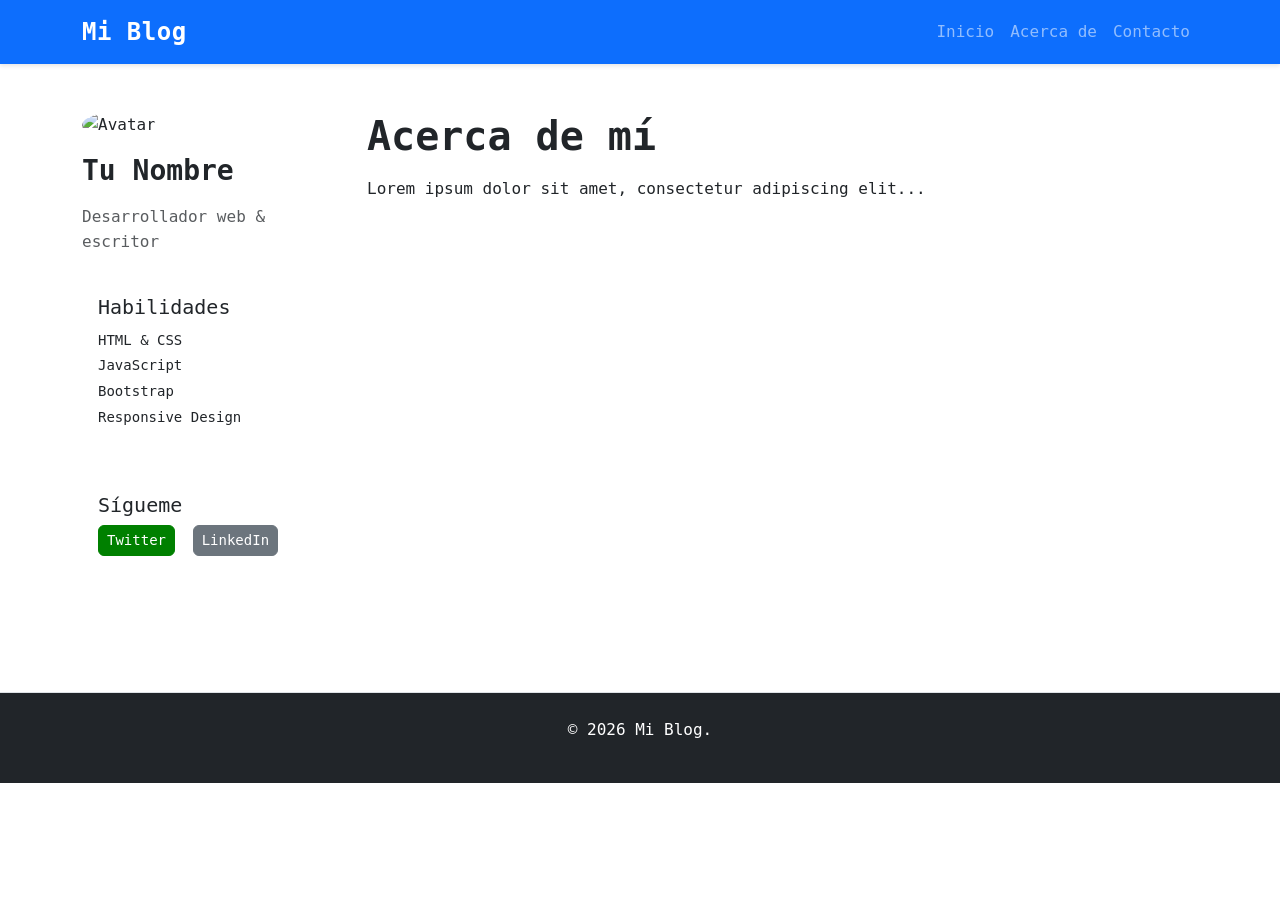
==== about.html @ 37576395 "feat: modificacion de sidebar" ====
<!DOCTYPE html>
<html lang="es">
<head>
    <meta charset="UTF-8">
    <meta name="viewport" content="width=device-width, initial-scale=1.0">
    <title>Acerca de mí - Mi Blog</title>
    <link href="https://cdn.jsdelivr.net/npm/bootstrap@5.3.0/dist/css/bootstrap.min.css" rel="stylesheet">
    <link rel="stylesheet" href="assets/styles.css">
</head>
<body>
    <nav class="navbar navbar-expand-md navbar-dark bg-primary sticky-top">
        <div class="container">
            <a class="navbar-brand fw-bold" href="index.html">Mi Blog</a>
            <button class="navbar-toggler" type="button" data-bs-toggle="collapse" data-bs-target="#navbarNav" text="Toggle navigation" aria-controls="navbarNav" aria-expanded="false" aria-label="Toggle navigation">
                <span class="navbar-toggler-icon"></span>
            </button>
            <div class="collapse navbar-collapse" id="navbarNav">
                <ul class="navbar-nav ms-auto">
                    <li class="nav-item">
                        <a class="nav-link" href="index.html">Inicio</a>
                    </li>
                    <li class="nav-item">
                        <a class="nav-link" href="about.html">Acerca de</a>
                    </li>
                    <li class="nav-item">
                        <a class="nav-link" href="contact.html">Contacto</a>
                    </li>
                </ul>
            </div>

        </div>
    </nav>

    <!-- Contenido -->
    <main class="py-5">
        <div class="container">
            <div class="row">
                <aside class="col-md-3 mb-4">
                    <img src="assets/images/avatar.jpg" class="img-fluid rounded-circle mb-3" alt="Avatar" style="max-width: 200px;">
                    <h3>Tu Nombre</h3>
                    <p class="text-muted">Desarrollador web &amp; escritor</p>
                    <div class="card mt-4">
                        <div class="card-body">
                            <h5 class="card-title">Habilidades</h5>
                            <ul class="list-unstyled">
                                <li><small>HTML &amp; CSS</small></li>
                                <li><small>JavaScript</small></li>
                                <li><small>Bootstrap</small></li>
                                <li><small>Responsive Design</small></li>
                            </ul>
                        </div>
                    </div>
                    <div class="card mt-3">
                        <div class="card-body">
                            <h5 class="card-title">Sígueme</h5>
                            <a href="#" class="btn btn-sm btn-primary me-2">Twitter</a>
                            <a href="#" class="btn btn-sm btn-secondary">LinkedIn</a>
                        </div>
                    </div>
                </aside>

                <!-- Contenido principal (COMPLETAR) -->
                <article class="col-md-9">
                    <h1>Acerca de mí</h1>
                    <p>Lorem ipsum dolor sit amet, consectetur adipiscing elit...</p>
                    <!-- TODO: agregar más párrafos, habilidades, etc. -->
                </article>
            </div>
        </div>
    </main>

    <!-- Footer -->
    <footer class="bg-dark text-white py-4 mt-5">
        <div class="container text-center">
            <p>&copy; 2026 Mi Blog.</p>
        </div>
    </footer>

    <script src="https://cdn.jsdelivr.net/npm/bootstrap@5.3.0/dist/js/bootstrap.bundle.min.js"></script>
</body>
</html>
---- assets/styles.css ----
/* ===== Variables CSS ===== */
:root {
    --primary-color: green;
    --text-color: #212529;
    --light-bg: #f8f9fa;
    --border-color: #dee2e6;
}

/* ===== Reset y base ===== */
* {
    margin: 0;
    padding: 0;
    box-sizing: border-box;
}

html {
    scroll-behavior: smooth;
}

body {
    font-family: monospace, BlinkMacSystemFont, 'Segoe UI', Roboto, 'Helvetica Neue', Arial, sans-serif;
    line-height: 1.6;
    color: var(--text-color);
}

/* ===== Tipografía ===== */
h1, h2, h3 {
    font-weight: 600;
    margin-bottom: 1rem;
}

a {
    text-decoration: none;
    transition: all 0.3s ease;
}

/* ===== Navbar ===== */
.navbar {
    box-shadow: 0 2px 4px rgb(0 0 0 / 10%);
}

.navbar-brand {
    font-size: 1.5rem;
    letter-spacing: 0.5px;
}

.navbar-brand:hover {
    opacity: 0.8;
}

/* ===== Hero Section ===== */
.bg-gradient {
    background: linear-gradient(135deg, #667eea 0%, #764ba2 100%);
}

/* ===== Cards ===== */
.card {
    border: none;
    border-radius: 8px;
    transition: transform 0.3s ease, box-shadow 0.3s ease;
}

.card:hover {
    transform: translateY(-5px);
    box-shadow: 0 8px 16px rgb(0 0 0 / 15%) !important;
}

.card-img-top {
    height: 200px;
    object-fit: cover;
    border-radius: 8px 8px 0 0;
}

/* ===== Botones ===== */
.btn {
    border-radius: 6px;
    font-weight: 500;
    transition: all 0.3s ease;
}

.btn-primary {
    background-color: var(--primary-color);
    border-color: var(--primary-color);
}

.btn-primary:hover {
    background-color: #155639;
    border-color: #155639;
    transform: translateY(-2px);
    box-shadow: 0 4px 8px rgb(13 110 253 / 30%);
}

/* ===== Formulario ===== */
.form-control {
    border: 1px solid var(--border-color);
    border-radius: 6px;
    padding: 0.75rem;
    transition: border-color 0.3s ease, box-shadow 0.3s ease;
}

.form-control:focus {
    border-color: var(--primary-color);
    box-shadow: 0 0 0 0.2rem rgb(13 110 253 / 25%);
}

/* Validación HTML5: estilos :valid e :invalid */
.form-control:valid {
    border-color: #198754;
    background-image: url("data:image/svg+xml,%3csvg xmlns='http://www.w3.org/2000/svg' viewBox='0 0 8 8'%3e%3cpath fill='%23198754' d='M.5 4.5L2 3l1-1 1 1 2-2 1 1-3 3-1 1-1-1-1-1z'/%3e%3c/svg%3e");
    background-repeat: no-repeat;
    background-position: right calc(0.375em + 0.1875rem) center;
    background-size: calc(0.75em + 0.375rem) calc(0.75em + 0.375rem);
    padding-right: calc(1.5em + 0.75rem);
}

.form-control:invalid {
    border-color: #dc3545;
    background-image: url("data:image/svg+xml,%3csvg xmlns='http://www.w3.org/2000/svg' viewBox='0 0 12 12' width='12' height='12' fill='none' stroke='%23dc3545' viewBox='0 0 12 12'%3e%3ccircle cx='6' cy='6' r='4.5'/%3e%3cpath stroke-linejoin='round' d='M5.8 3.6h.4L6 6.9h-.4z'/%3e%3ccircle cx='6' cy='8.2' r='.6' fill='%23dc3545' stroke='none'/%3e%3c/svg%3e");
    background-repeat: no-repeat;
    background-position: right calc(0.375em + 0.1875rem) center;
    background-size: calc(0.75em + 0.375rem) calc(0.75em + 0.375rem);
    padding-right: calc(1.5em + 0.75rem);
}

.invalid-feedback {
    display: none;
    width: 100%;
    margin-top: 0.25rem;
    font-size: 0.875em;
    color: #dc3545;
}

.was-validated .form-control:invalid ~ .invalid-feedback {
    display: block;
}

/* ===== Footer ===== */
footer {
    margin-top: auto;
    border-top: 1px solid var(--border-color);
}

footer a {
    color: #adb5bd;
}

/* ===== Accesibilidad ===== */
a:focus,
button:focus,
input:focus {
    outline: 2px solid var(--primary-color);
    outline-offset: 2px;
}

footer a:hover {
    color: white;
}

/* ===== Responsive ===== */
@media (width <= 768px) {
    h1 {
        font-size: 2rem;
    }

    .navbar-brand {
        font-size: 1.2rem;
    }

    .card {
        margin-bottom: 1.5rem;
    }

    .btn-lg {
        padding: 0.75rem 1.5rem;
        font-size: 1rem;
    }
}

/* Skip to main content link */
.skip-link {
    position: absolute;
    top: -40px;
    left: 0;
    background: var(--primary-color);
    color: white;
    padding: 8px;
    text-decoration: none;
}

.skip-link:focus {
    top: 0;
}
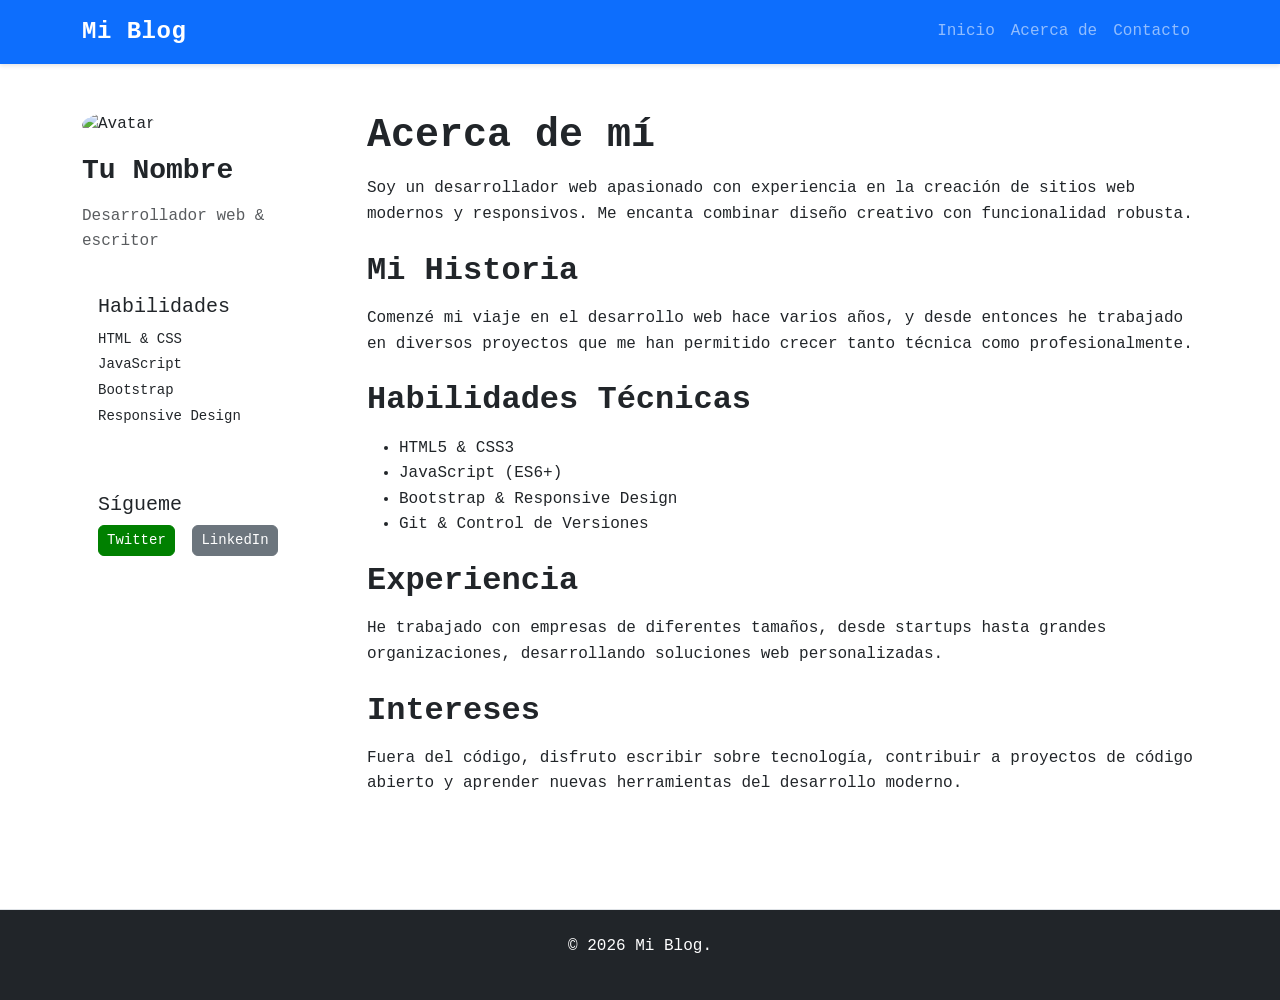
==== commit 978a438e: "feat: agregar datos al contenido principal" ====
--- a/about.html
+++ b/about.html
@@ -59,11 +59,27 @@
                     </div>
                 </aside>
 
-                <!-- Contenido principal (COMPLETAR) -->
+                <!-- Contenido principal -->
                 <article class="col-md-9">
                     <h1>Acerca de mí</h1>
-                    <p>Lorem ipsum dolor sit amet, consectetur adipiscing elit...</p>
-                    <!-- TODO: agregar más párrafos, habilidades, etc. -->
+                    <p>Soy un desarrollador web apasionado con experiencia en la creación de sitios web modernos y responsivos. Me encanta combinar diseño creativo con funcionalidad robusta.</p>
+                    
+                    <h2 class="mt-4">Mi Historia</h2>
+                    <p>Comenzé mi viaje en el desarrollo web hace varios años, y desde entonces he trabajado en diversos proyectos que me han permitido crecer tanto técnica como profesionalmente.</p>
+                    
+                    <h2 class="mt-4">Habilidades Técnicas</h2>
+                    <ul>
+                        <li>HTML5 &amp; CSS3</li>
+                        <li>JavaScript (ES6+)</li>
+                        <li>Bootstrap &amp; Responsive Design</li>
+                        <li>Git &amp; Control de Versiones</li>
+                    </ul>
+                    
+                    <h2 class="mt-4">Experiencia</h2>
+                    <p>He trabajado con empresas de diferentes tamaños, desde startups hasta grandes organizaciones, desarrollando soluciones web personalizadas.</p>
+                    
+                    <h2 class="mt-4">Intereses</h2>
+                    <p>Fuera del código, disfruto escribir sobre tecnología, contribuir a proyectos de código abierto y aprender nuevas herramientas del desarrollo moderno.</p>
                 </article>
             </div>
         </div>
